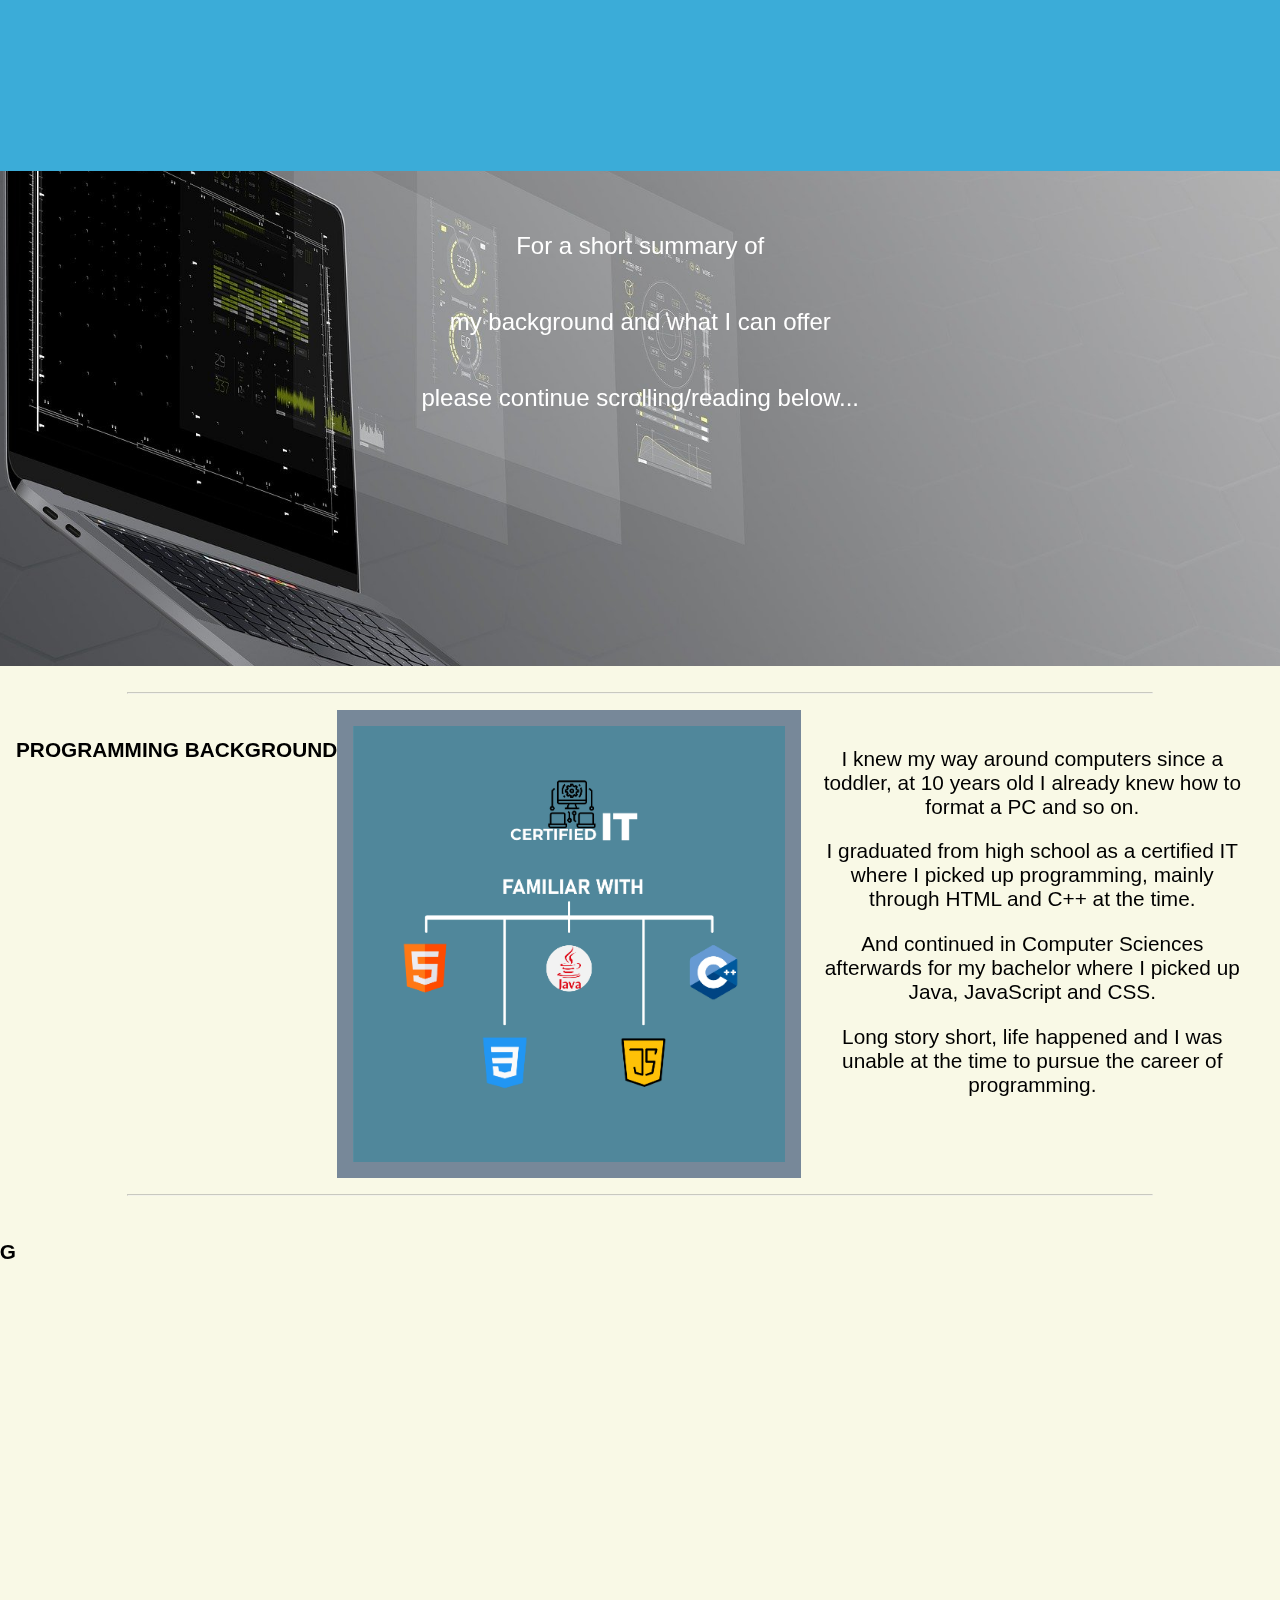
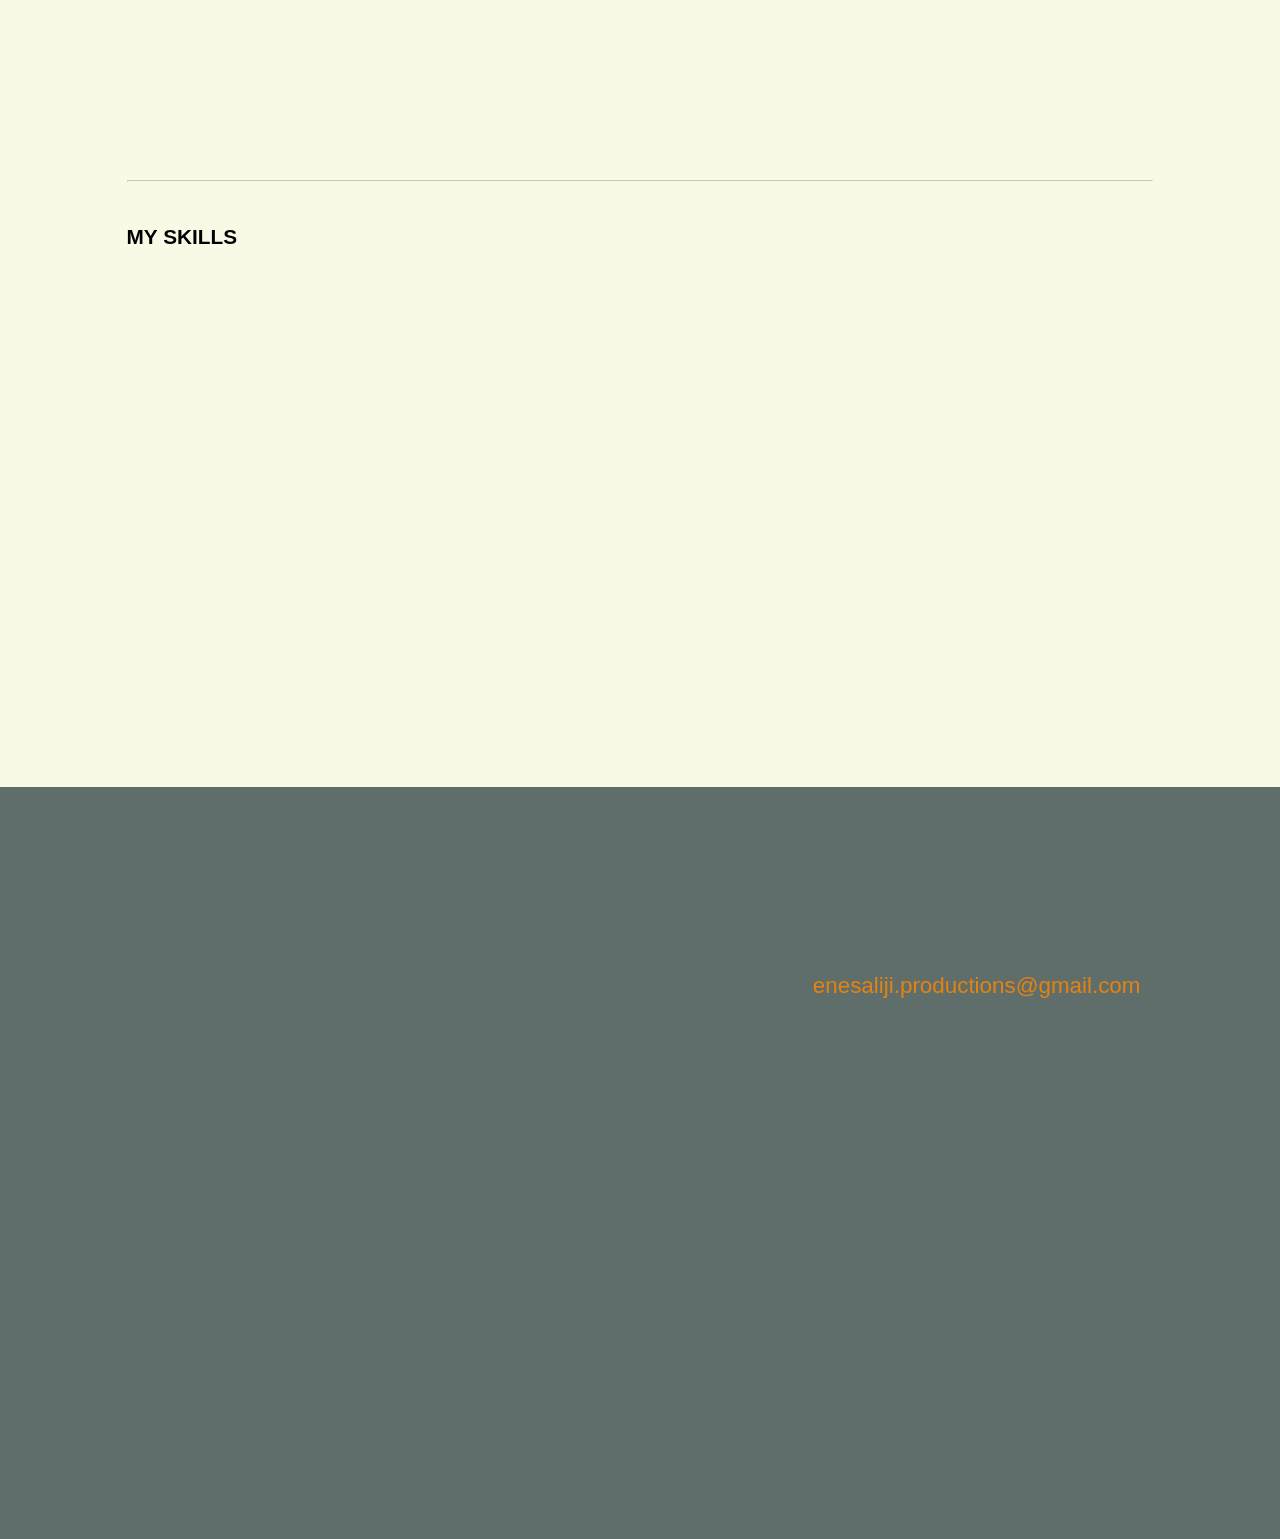
==== index.html @ 5a0e11d9 "up" ====
<!DOCTYPE html>
<html lang="en">
    <head>
        <meta charset="UTF-8">
        <meta name="viewport" content="width=device-width, initial-scale=1.0">
        <link href="https://unpkg.com/aos@2.3.1/dist/aos.css" rel="stylesheet">
        <link rel="stylesheet" href="styles.css">
        <title>Enes Aliji Resume</title>
    </head>
    <body>
        <header>
            <nav>
                <ul>
                    <li><a href="index.html"></a></li>
                    <li><a href="projects.html"></a></li>
                </ul>
            </nav>

            
            <h1 class="fade-in-custom delay1">Enes Aliji</h1>
            <p class="fade-in-custom delay2">The developer you didn't know you need!</p>
            <h3 class="rotate"> </h3> 
        </header>
        
        <section class="parallax" >
            
            <ul>
                <li data-aos="flip-up" data-aos-delay="0" data-aos-duration="800"> For a short summary of </li>
                <li data-aos="flip-up" data-aos-delay="100" data-aos-duration="800"> my background and what I can offer</li>
                <li data-aos="flip-up" data-aos-delay="200" data-aos-duration="800"> please continue scrolling/reading below...</li>
                <!--<li data-aos="flip-up" data-aos-delay="300" data-aos-duration="800"> MY SKILLS</li>
                <li data-aos="flip-up" data-aos-delay="400" data-aos-duration="800"> WHY ME!</li> -->
            </ul>
        </section>
        <section>
            <h3 class="recent-work-title"> </h3>
            <hr>

            

            <div class="recent-work">
                <h4 data-aos="slide-left" data-aos-duration="1000"> PROGRAMMING BACKGROUND</h4>
                <div class="recent-work-image" data-aos="fade-in" data-aos-duration="1500">
                    <img src="images/programmingbg.jpg" alt="placeholder image">
                </div>
                <div class="recent-work-info">
                    
                    <div data-aos="fade-in" data-aos-duration="2500">
                        <p> I knew my way around computers since a toddler, at 10 years old I already knew how to format a PC and so on.</p>
                        <p>I graduated from high school as a certified IT where I picked up programming, mainly through HTML and C++ at the time.</p>
                        <p>And continued in Computer Sciences afterwards for my bachelor where I picked up Java, JavaScript and CSS.</p>
                        <p>Long story short, life happened and I was unable at the time to pursue the career of programming.</p>
                        <!-- <ul class="features">
                            <li> Continued on university with:</li>
                            <li>Java:</li>
                            <li>Developed a game from scratch.</li>
                            <hr>
                            <li> life intervention:</li>
                            <li>Had to give up programming&school.</li>
                            <li>Vuex state management</li>
                            <li>Real time updates</li>
    
                        </ul> -->
                        
                        <!-- <a href=""> Visit Site</a> -->
                    </div>
                </div>
                
            </div>
            
            <hr>
            
            <div class="recent-work">
                <h4 data-aos="slide-right" data-aos-duration="1000">VIDEO EDITING</h4>
                <div class="recent-work-image move-right" data-aos="fade-in" data-aos-duration="1500">
                    <img src="images/slide2.jpg" alt="placeholder image">
                </div>
                    <div class="recent-work-info">
                    
                    <div data-aos="fade-in" data-aos-duration="2500">
                        <p> I am 5 years old as a Video Editor.</p>
                        <p> You could say I'm a senior Video Editor.</p>
                        <p> Half of these years I've worked as a freelancer, remotely with clients from Europe, US, and Canda mainly. </p>
                        <p> I'm exceptionally skilled in Premiere Pro and After Effects, and I know my way around the entire Adobe Suite pretty much.</p>
                        <p> During this time I have:</p>
                        <p> Managed projects on my own from A to Z. </p>
                        <p> Found and discussed solutions with clients.</p>
                        <p> Worked in all kinds of situations.</p>
                    <!--<p>Features</p>
                    <ul class="features">
                        <li>React js view library</li>
                        <li>Latest firestore database</li>
                        <li>Authentication</li>
                        <li>Routing</li>
                        <li>Context API</li>
                        <li>Real time updates</li>
                    </ul> -->
                    
                    <!-- <a href="">Visit Site</a> -->
                    </div>
                </div>
                
            </div>
            
            <hr>

            
            <div class="recent-work">
                <h4 data-aos="slide-left" data-aos-duration="1000">MY SKILLS</h4>
                <div class="recent-work-image" data-aos="fade-in" data-aos-duration="1500">
                    <img src="images/skills.jpg" alt="placeholder image">
                </div>
                <div class="recent-work-info">
                    
                    
                    <div data-aos="fade-in" data-aos-duration="2500">
                        <p> I didn't focus on my technical skills since that's something currently in progress.</p>
                        <p> Since I have a strong background in programming despite not having programmed for a long time now, I'm confident I can become a worthy addition to Unite very quickly.</p>
                        <p> I'm very good at self-learning, I'm a self taught Video Editor and I was able to get at a high level professionaly in a short amount of time.</p>
                        <p> I'm dedicated, I'm a "Go big or go home!" kind of person and I always go BIG.</p>
                        <p> If I'm given the opportunity to work full time in a programming position, that would be something I'd take full advantage of as quick as possible.</p>
                        <p> Thank you for your time! </p>
                    <!--<p>Features</p>
                    <ul class="features">
                        <li>React js view library</li>
                        <li>Latest firestore database</li>
                        <li>Authentication</li>
                        <li>Routing</li>
                        <li>Context API</li>
                        <li>Real time updates</li>
                    </ul> -->
                    
                    <!-- <a href="">Visit Site</a> -->
                    </div>
                </div>
                
            </div>
        </section>

        <section id="contact">
            <div class="contact-info">
                <p class="contact-heading" data-aos="fade-up" data-aos-duration="1000"> Contact me at</p>
                <p class="contact-text" data-aos="slide-left" data-aos-delay="100" data-aos-duration="1500">enesaliji.productions@gmail.com</p>
                <p class="contact-text" data-aos="slide-right" data-aos-delay="100" data-aos-duration="1500">+355 69 933 87 99</p>

            </div>
            <!-- <h class="rotate">Contact</h3> -->
        </section>
        <script src="https://unpkg.com/aos@2.3.1/dist/aos.js"></script>
        <script>
            AOS.init();
          </script>
    </body>
</html>
---- styles.css ----
/*
GLOBAL STYLES 
*/

body{
    font-family: 'Lucida Sans', 'Lucida Sans Regular', 'Lucida Grande', 'Lucida Sans Unicode', Geneva, Verdana, sans-serif;
    font-size: 10px;
    margin: 0;
    width: 100vw;
    text-align: center;
    overflow-x: clip;
    background-color: rgba(241, 241, 194, 0.411);
}

img{
    max-width: 100%;
}

hr{
    width: 80% ;
    opacity: 0.5;
}

ul{
    list-style: none ;
    margin: 0;
    padding: 0;
}

a{
    text-decoration: none;
    color: white;
}

/*
HEADER SECTION
*/

header{
    background: rgb(59, 172, 216) ;
    padding: 1rem;
    height: 25vh;
    color: white;

    
}

nav ul{
    font-size: 1.2rem;
    display: flex;
    justify-content: center;
}

nav li{
    margin: 0 1rem;
}

header h1{
    font-size: 1.6rem;
    padding: 1rem 0;
    border-bottom: 1px solid lightgrey;
    color: white;
}

.rotate{
    margin-top: 2rem;
    font-size: 3rem;
    opacity: 0.4;
}

/*
PARALLAX SECTION
*/

.parallax{
    background-image: url(images/background.jpg);
    height: 55vh;
    background-position: center ;
    background-size: cover;
    background-attachment: fixed;

}

.parallax ul{
    font-size:1.5rem;
    padding: 0.8rem;
    color: white;
}

.parallax li{
    margin: 3rem 0;

}

/*
RECENT WORK SECTION
*/

.recent-work{
    display: flex;
    flex-direction:column;
    font-size: 1.3rem;
    margin: 1rem 1rem;
}

.recent-work-title{
    font-size: 1.6rem;
}

.recent-work-info{
    padding: 1rem;
}

.recent-work-info h4{
    font-size: 1.4rem;
}

.features> li{
    margin: 1rem 0;
}

/*
CONTACT US SECTION
*/

#contact {
    display:flex;
    flex-direction: column;
    padding: 1rem;
    height: 80vh;
    background: #5f6e6b;
    color: rgba(253, 135, 0, 0.836);

}

.contact-heading{
    margin:0;
    font-size: 3rem;
}

.contact-text {
    font-size:1.4rem;
    margin-bottom: 3rem;

}

#contact .rotate{
    display: none;
    
}

@media  (min-width:860px) {
   nav ul{
       justify-content: flex-end;
   }
   
   .rotate{
       margin: 2rem 0 0 0;
       writing-mode: vertical-lr;
       text-orientation: upright;
       font-size: 5rem;
   }

   header{
       height:100%;
   }

   .recent-work{
       flex-direction: row;
   }

   .recent-work-info{
       flex:1;
       padding:1rem;
   }

   .recent-work-image{
       flex: 1;
       border: lightslategray 1rem solid;

   }
   .recent-work-image img{
       width: 100%;
       height: 100%;
   }

   .move-right{
       order: 1;
   }

   
   .contact-heading{
       margin:0;
       font-size: 8rem;
   }

   #contact{
       display: flex;
       flex-direction: row;
       justify-content: space-between ;
       text-align: left;

   }

   #contact .rotate{
       display: block;
   }
}

.fade-in-custom{
    opacity: 0;
    animation: fadeIn ease-in;
    animation-duration: 1s;
    animation-fill-mode: forwards;
}

.delay1{
    animation-delay: 0.5s;
}

.delay2{
    animation-delay: 1.5s;
}

@keyframes fadeIn{
    to{opacity: 1; }
}
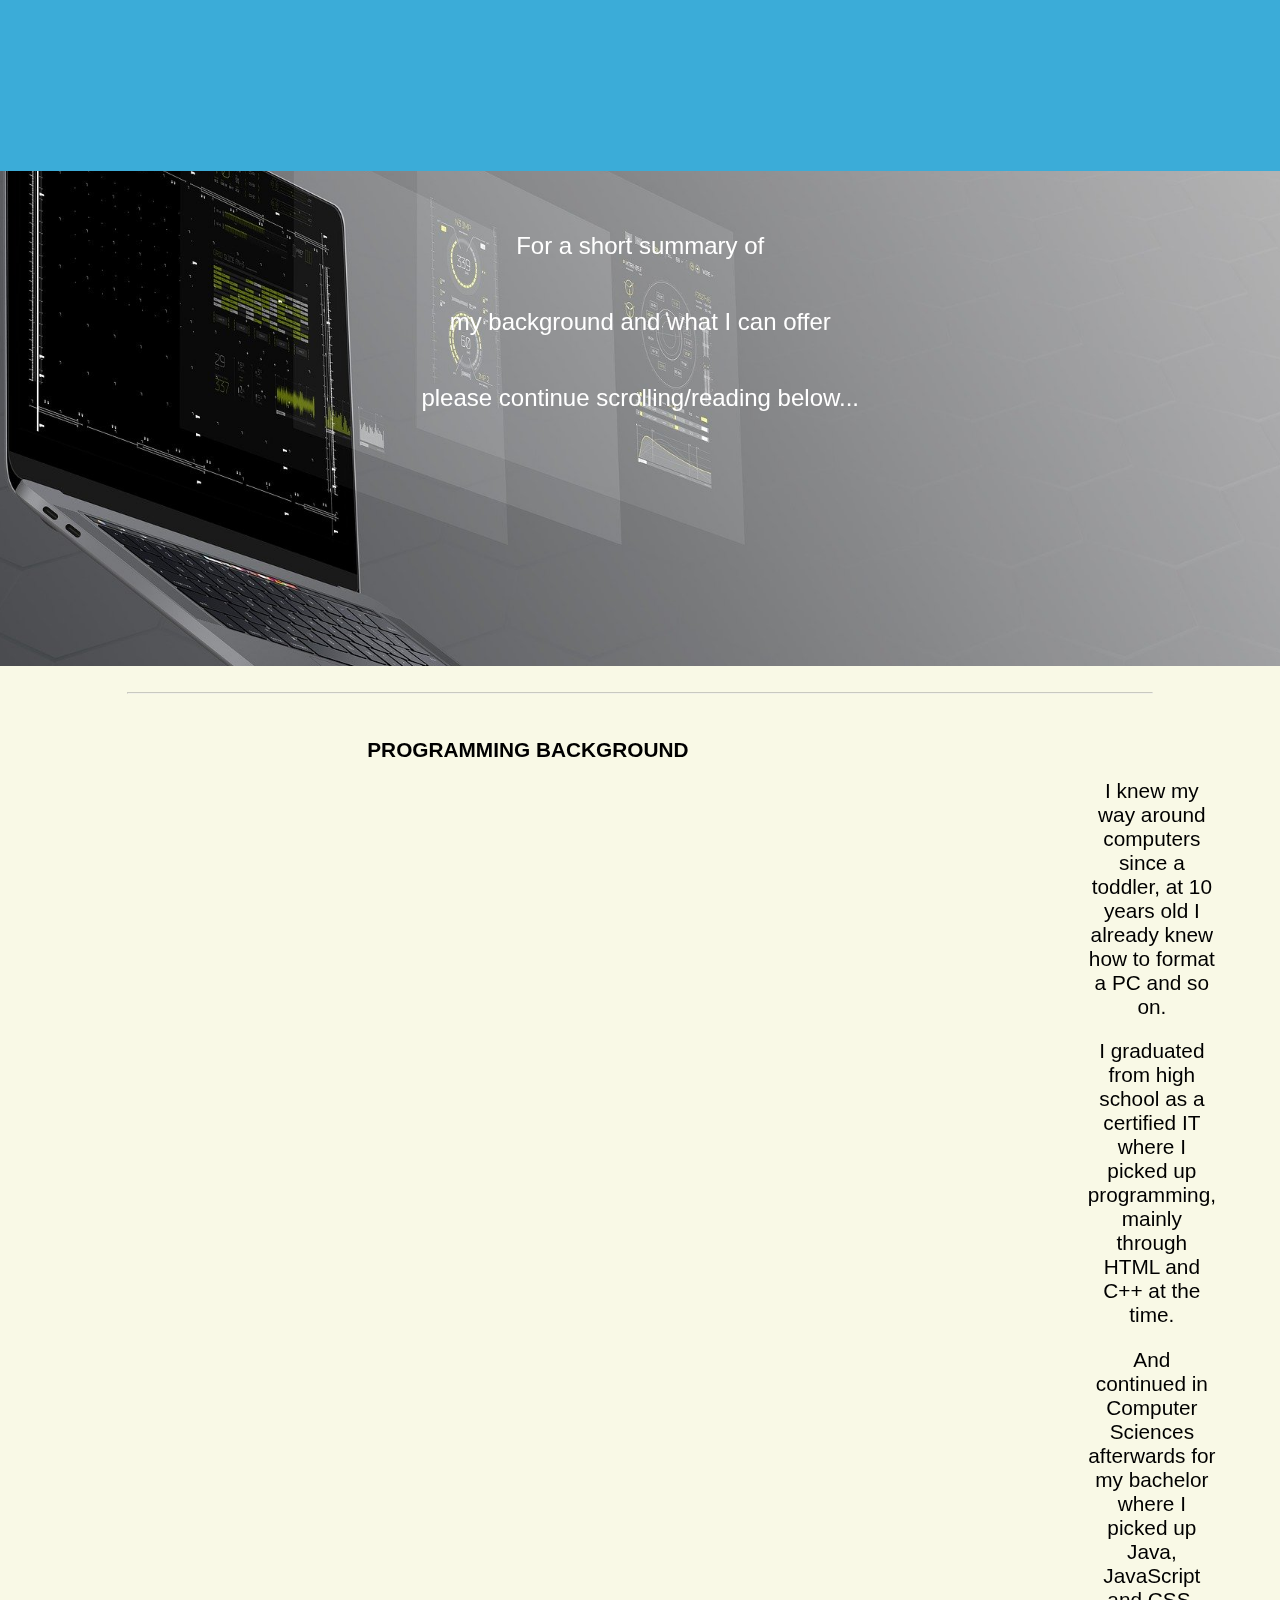
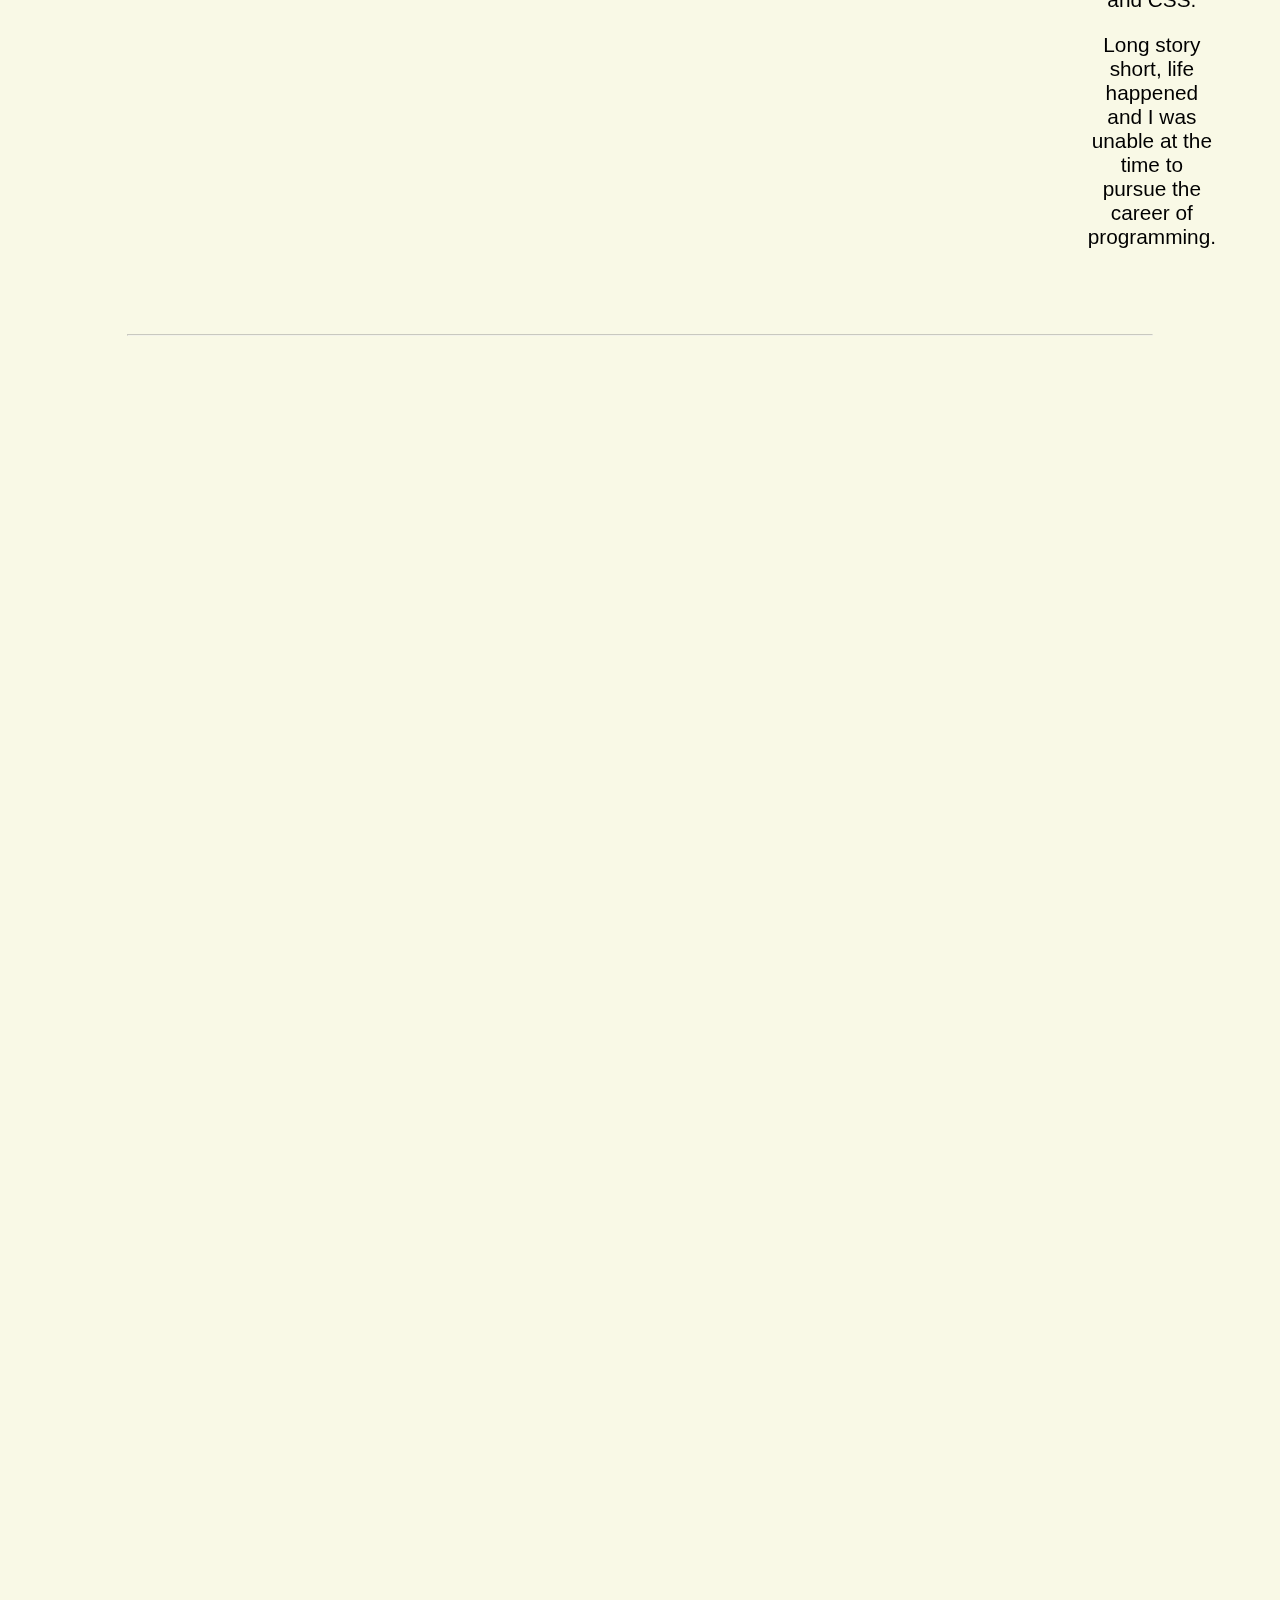
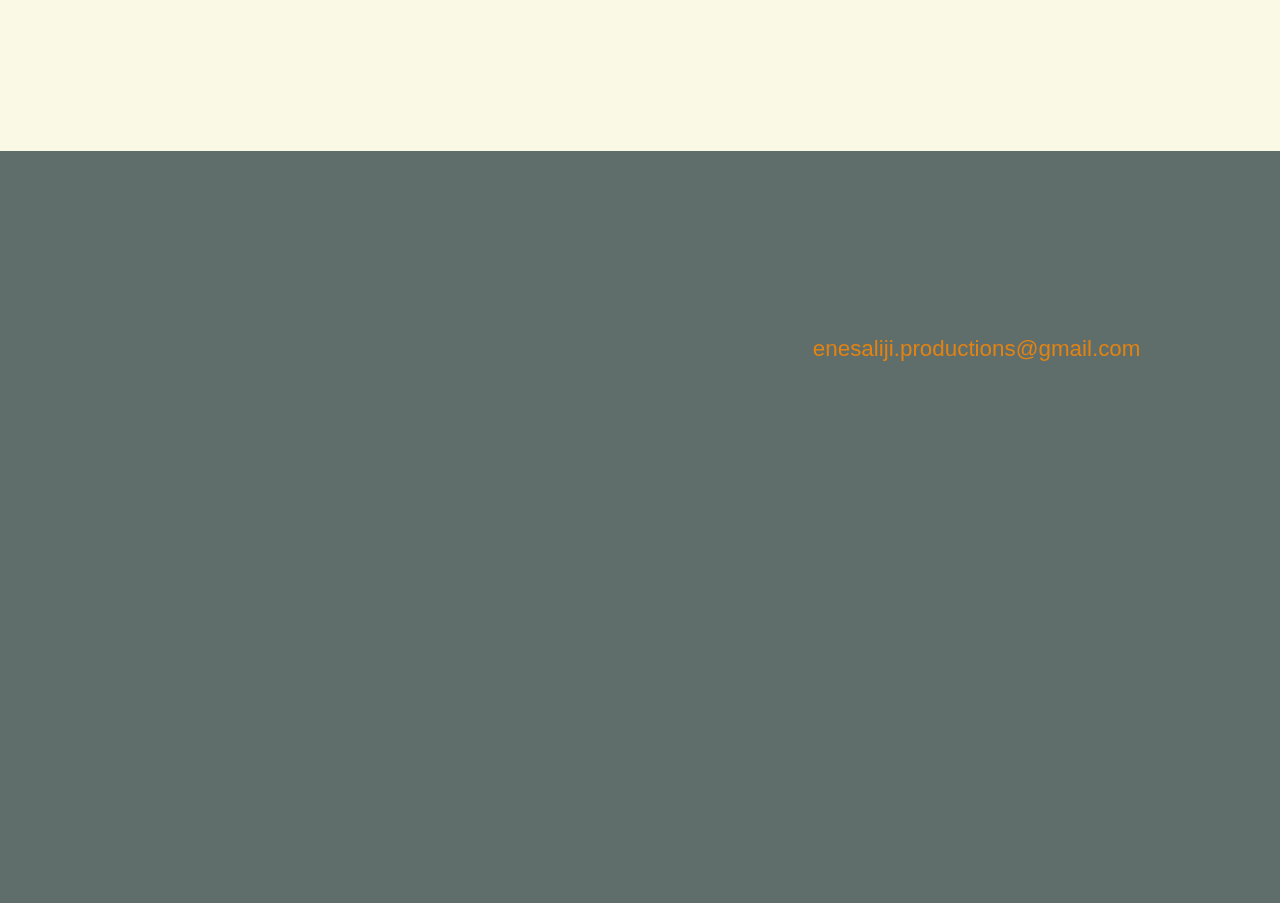
==== commit 013e97ab: "up" ====
--- a/index.html
+++ b/index.html
@@ -39,9 +39,12 @@
             
 
             <div class="recent-work">
+            
+                <div class="title-image-column">
                 <h4 data-aos="slide-left" data-aos-duration="1000"> PROGRAMMING BACKGROUND</h4>
                 <div class="recent-work-image" data-aos="fade-in" data-aos-duration="1500">
                     <img src="images/programmingbg.jpg" alt="placeholder image">
+                </div>
                 </div>
                 <div class="recent-work-info">
                     
@@ -71,9 +74,11 @@
             <hr>
             
             <div class="recent-work">
+                <div class="title-image-column">
                 <h4 data-aos="slide-right" data-aos-duration="1000">VIDEO EDITING</h4>
                 <div class="recent-work-image move-right" data-aos="fade-in" data-aos-duration="1500">
                     <img src="images/slide2.jpg" alt="placeholder image">
+                </div>
                 </div>
                     <div class="recent-work-info">
                     
@@ -106,9 +111,11 @@
 
             
             <div class="recent-work">
+                <div class="title-image-column">
                 <h4 data-aos="slide-left" data-aos-duration="1000">MY SKILLS</h4>
                 <div class="recent-work-image" data-aos="fade-in" data-aos-duration="1500">
                     <img src="images/skills.jpg" alt="placeholder image">
+                </div>
                 </div>
                 <div class="recent-work-info">
                     
--- a/styles.css
+++ b/styles.css
@@ -165,20 +165,29 @@
        height:100%;
    }
 
-   .recent-work{
+    .recent-work{
        flex-direction: row;
-   }
+    }
+
+    .recent-work-image{
+        flex: 1;
+        }
+
+   .title-image-column{
+       flex-direction: column;
+       
+   }
+
+   
 
    .recent-work-info{
-       flex:1;
-       padding:1rem;
-   }
-
-   .recent-work-image{
-       flex: 1;
-       border: lightslategray 1rem solid;
-
-   }
+       flex:2;
+       padding:3rem;
+   }
+
+   
+
+   
    .recent-work-image img{
        width: 100%;
        height: 100%;
@@ -205,7 +214,7 @@
    #contact .rotate{
        display: block;
    }
-}
+
 
 .fade-in-custom{
     opacity: 0;
@@ -226,3 +235,4 @@
     to{opacity: 1; }
 }
 
+}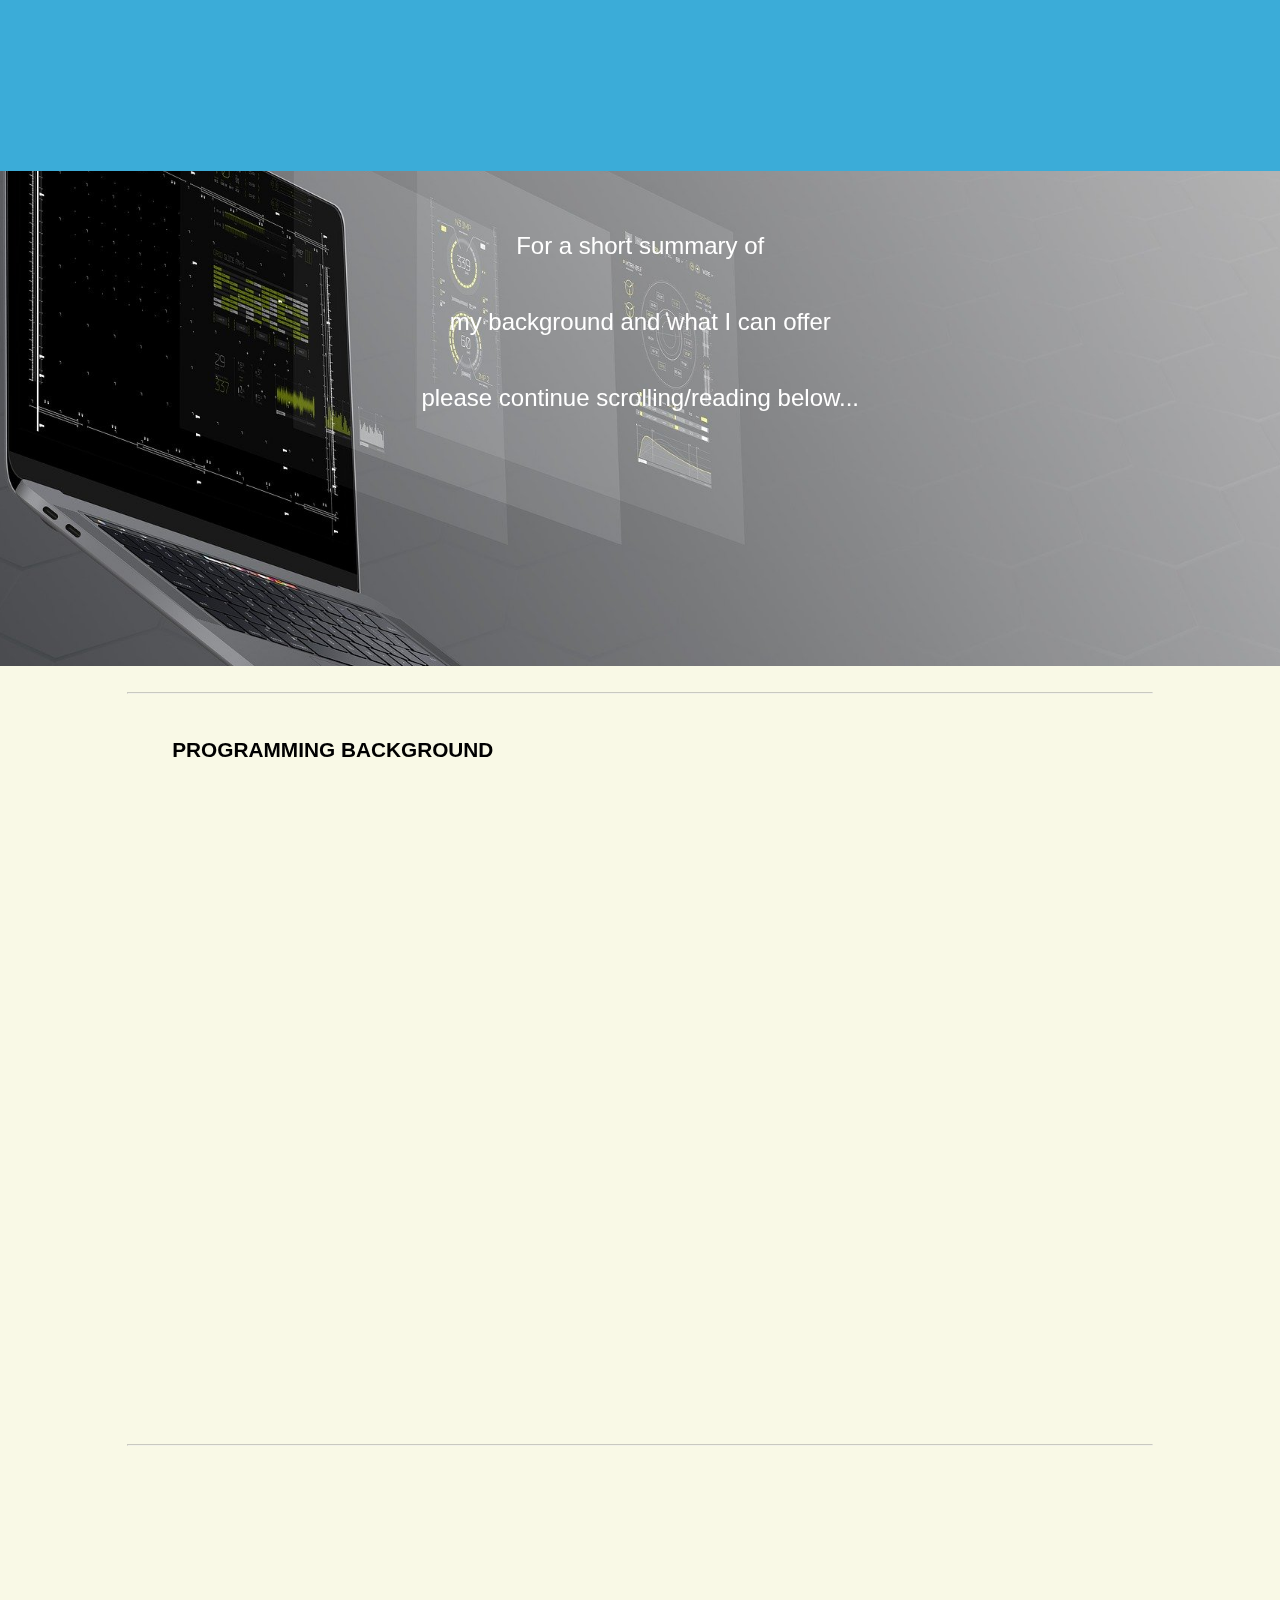
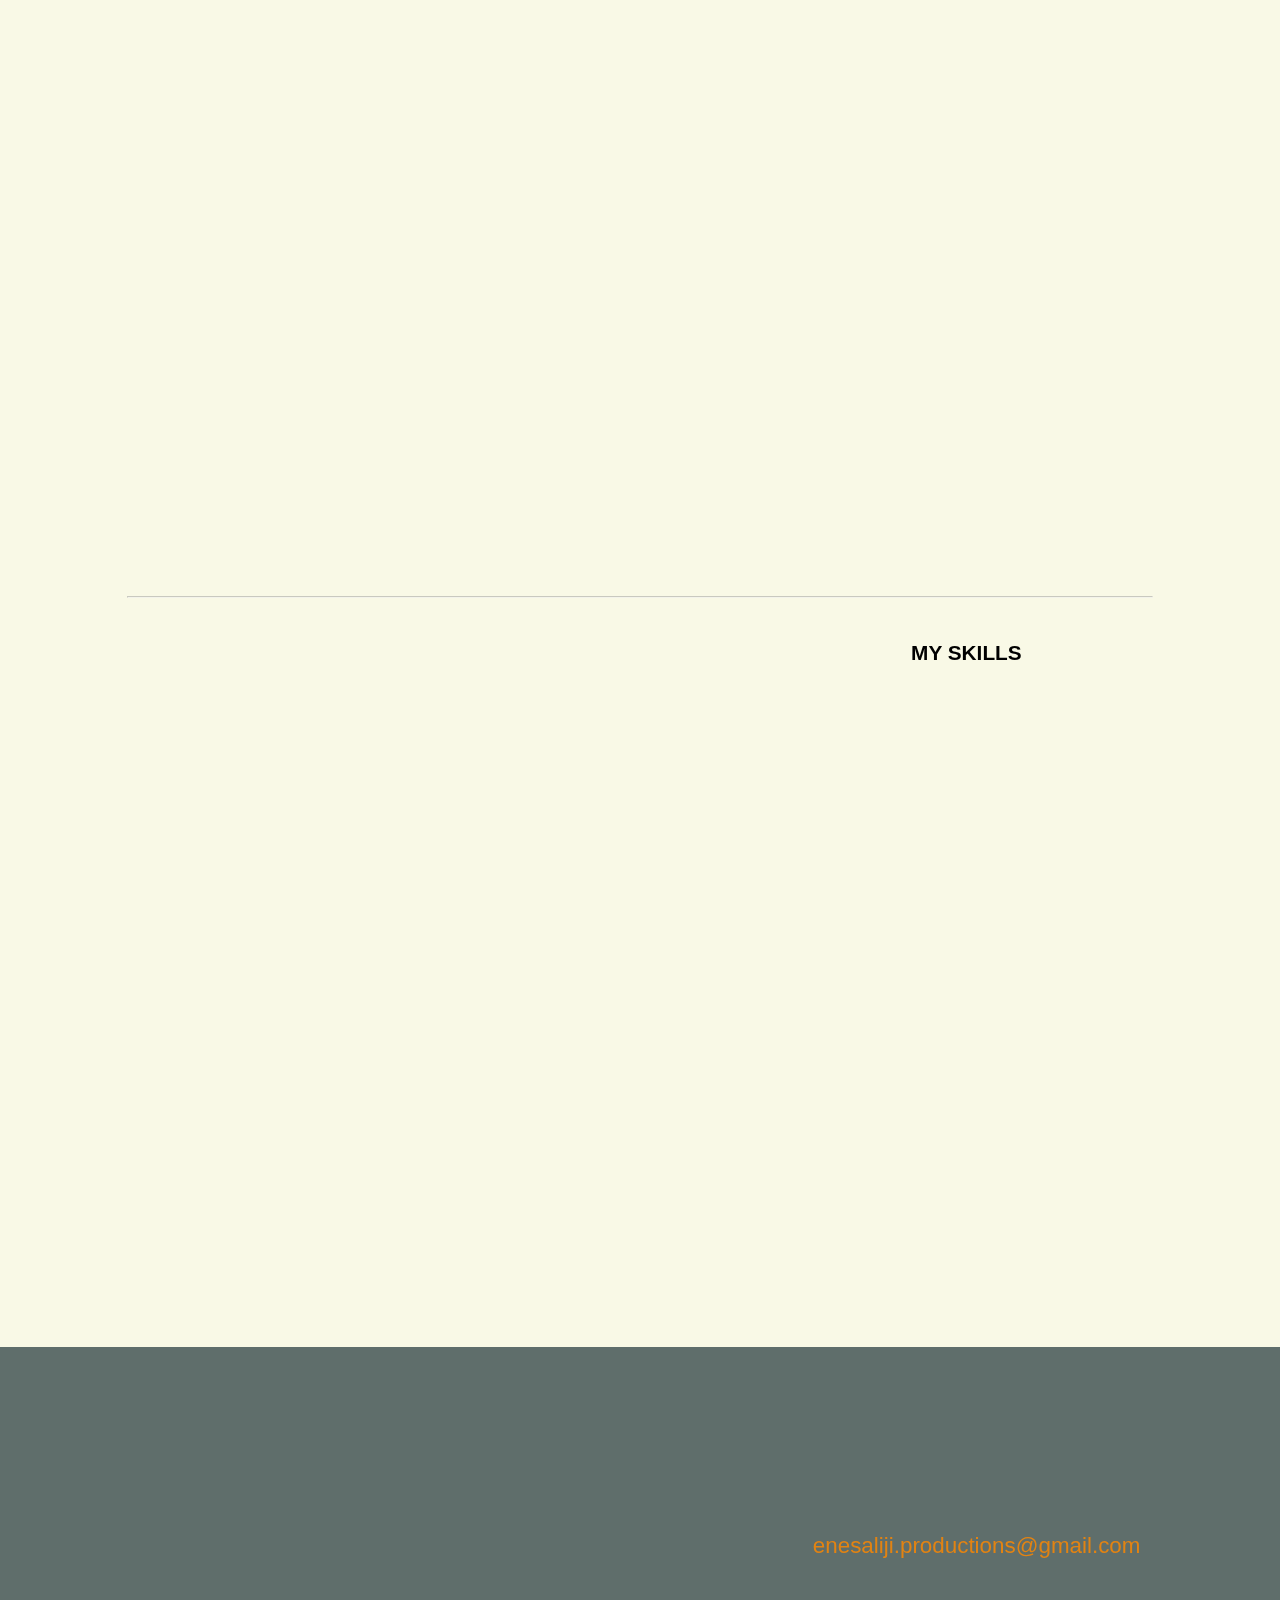
==== commit e04cd329: "up" ====
--- a/index.html
+++ b/index.html
@@ -91,6 +91,8 @@
                         <p> Managed projects on my own from A to Z. </p>
                         <p> Found and discussed solutions with clients.</p>
                         <p> Worked in all kinds of situations.</p>
+                        <p>Please click in the link below if you wish to see some of my Video Editing Work.</p>
+                        
                     <!--<p>Features</p>
                     <ul class="features">
                         <li>React js view library</li>
--- a/styles.css
+++ b/styles.css
@@ -167,6 +167,7 @@
 
     .recent-work{
        flex-direction: row;
+       align-items: center;
     }
 
     .recent-work-image{
@@ -175,6 +176,7 @@
 
    .title-image-column{
        flex-direction: column;
+       flex: 30%;
        
    }
 
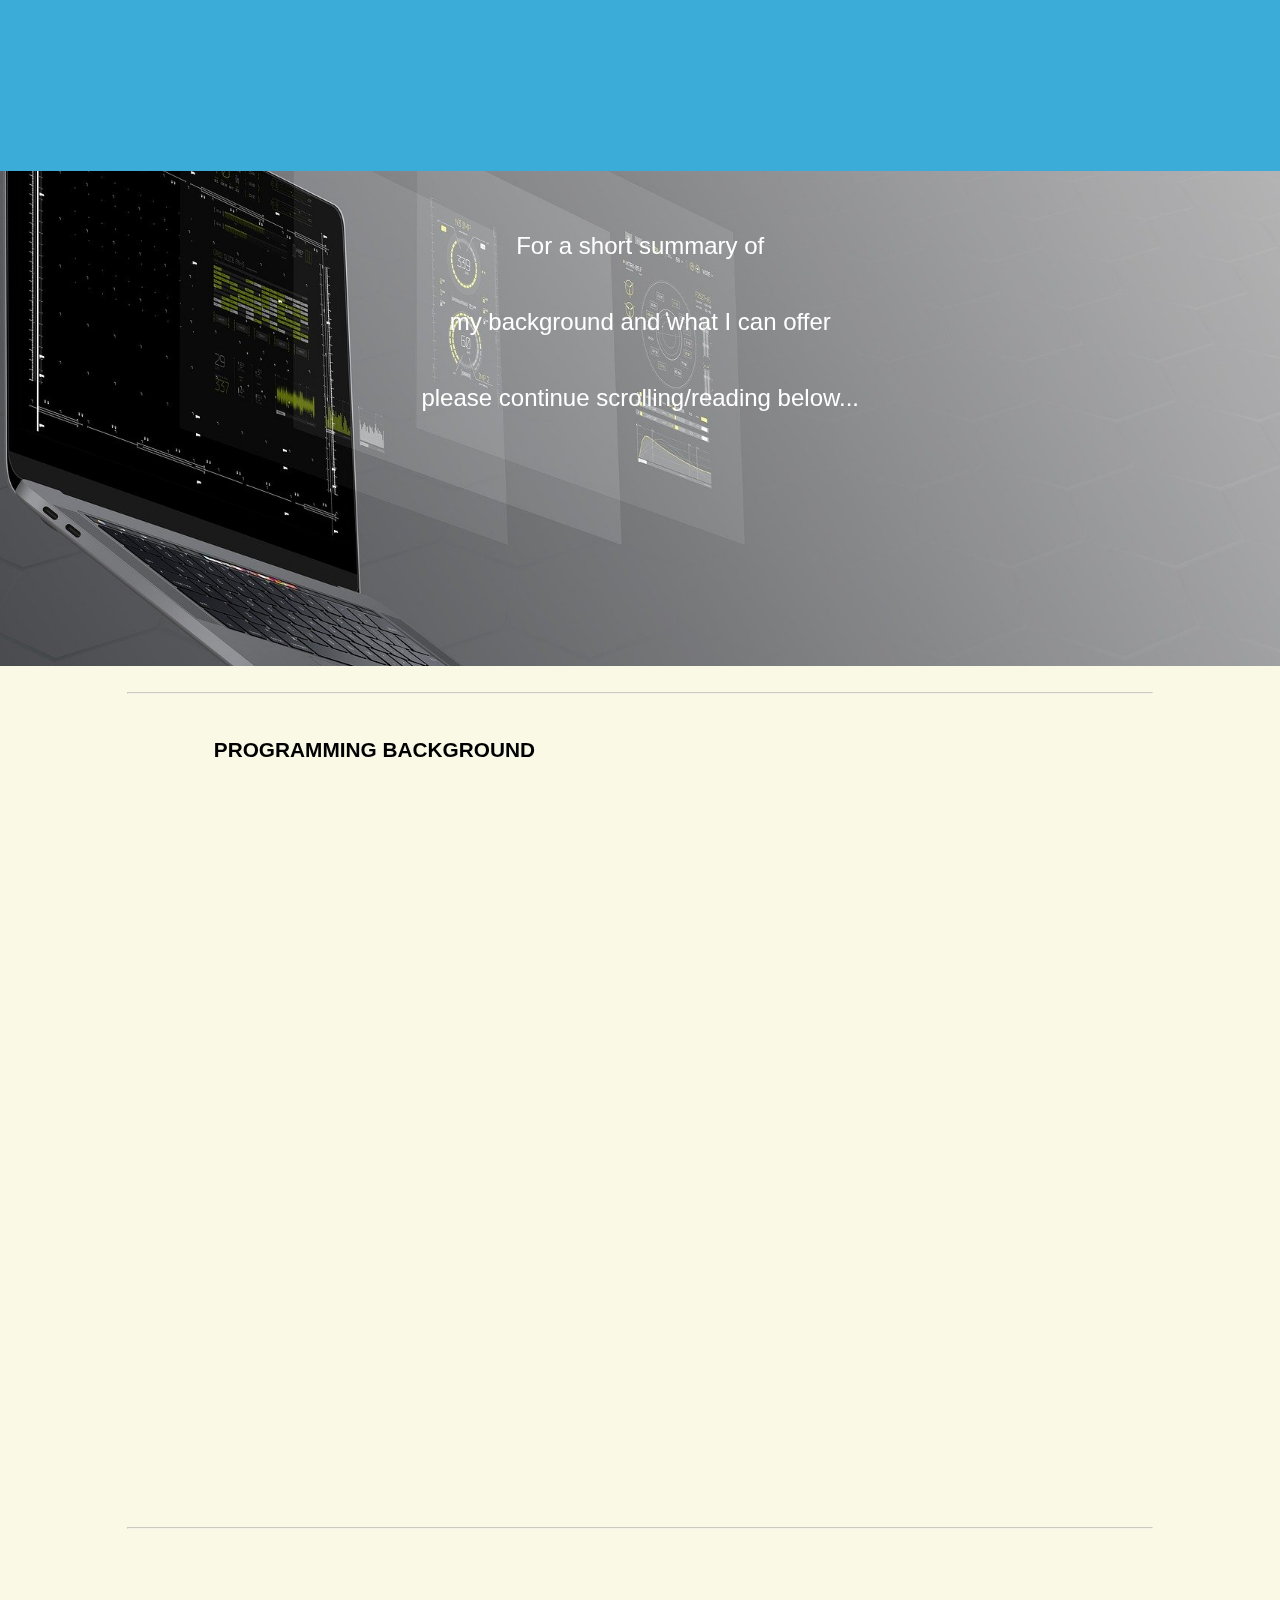
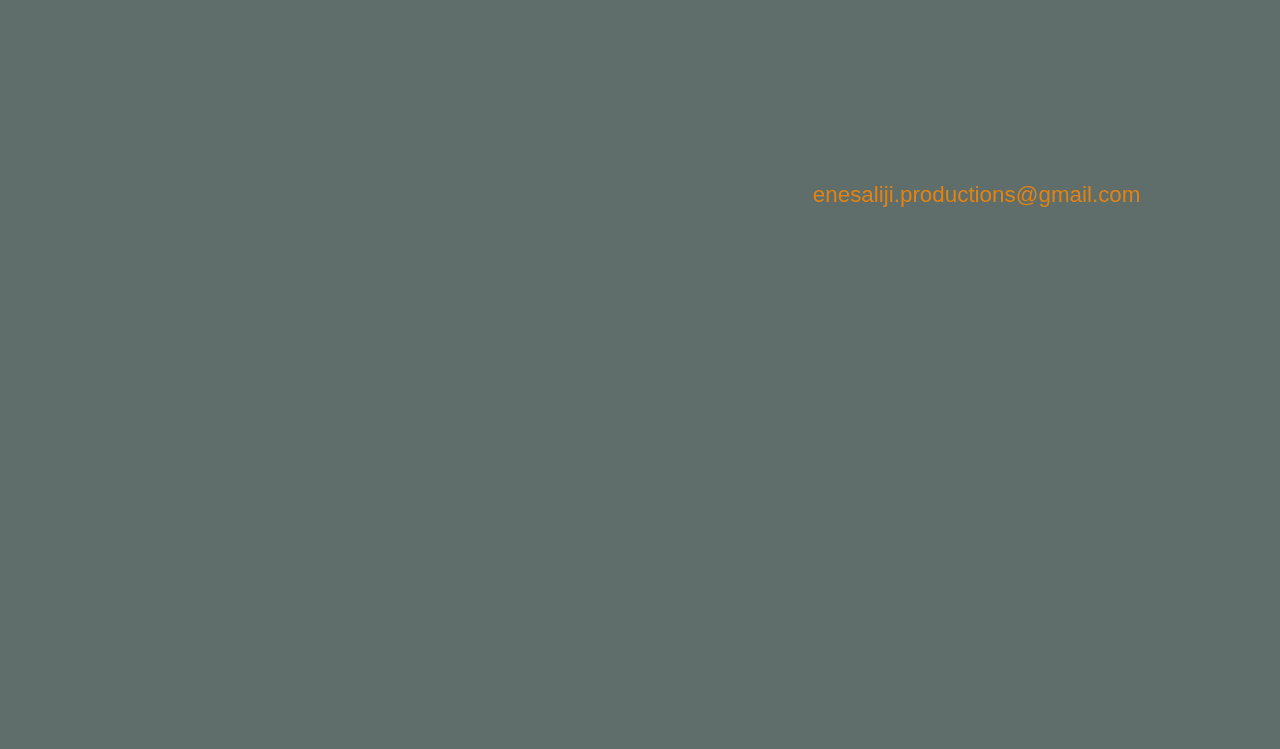
==== commit f79312e7: "up" ====
--- a/index.html
+++ b/index.html
@@ -92,6 +92,7 @@
                         <p> Found and discussed solutions with clients.</p>
                         <p> Worked in all kinds of situations.</p>
                         <p>Please click in the link below if you wish to see some of my Video Editing Work.</p>
+                        <p><a target="_blank" href="https://www.dropbox.com">PORTFOLIO</a></p>
                         
                     <!--<p>Features</p>
                     <ul class="features">
--- a/styles.css
+++ b/styles.css
@@ -176,7 +176,7 @@
 
    .title-image-column{
        flex-direction: column;
-       flex: 30%;
+       flex: 40%;
        
    }
 
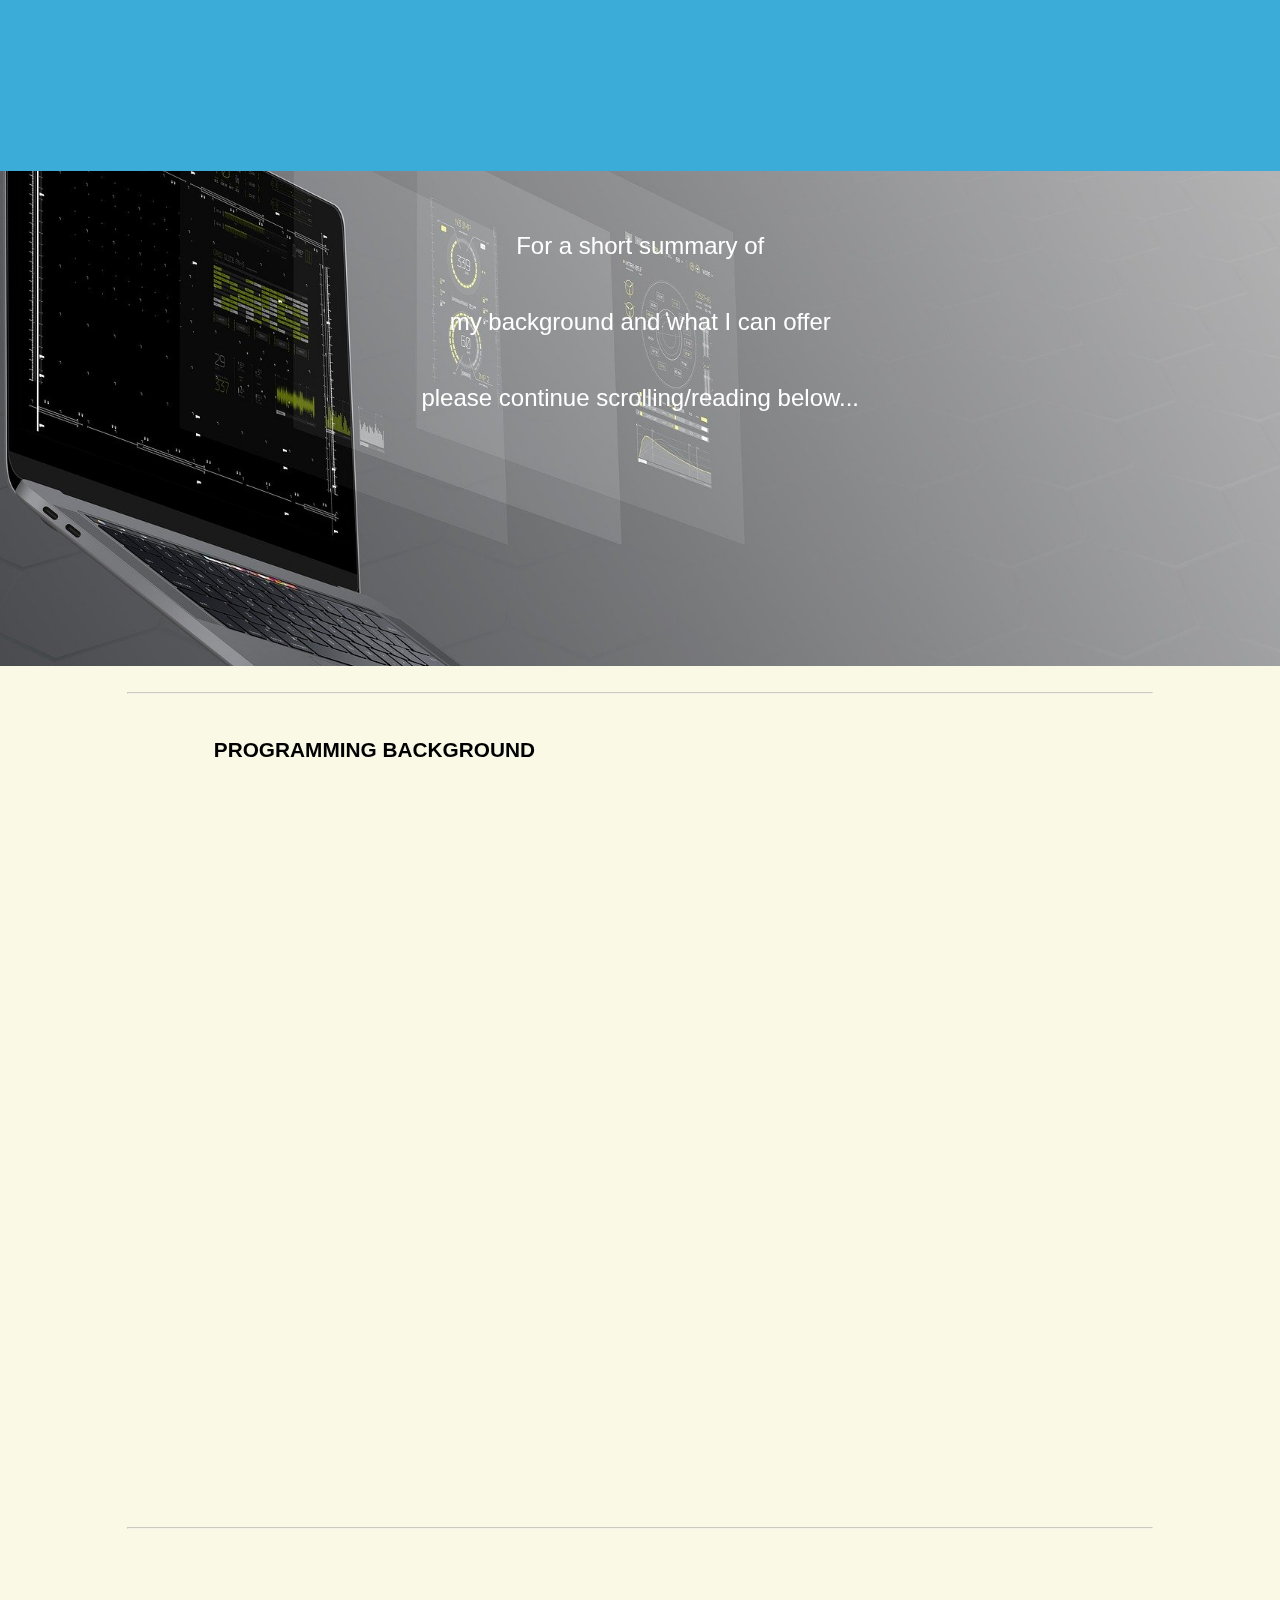
==== commit b0f09a97: "up" ====
--- a/index.html
+++ b/index.html
@@ -25,9 +25,9 @@
         <section class="parallax" >
             
             <ul>
-                <li data-aos="flip-up" data-aos-delay="0" data-aos-duration="800"> For a short summary of </li>
-                <li data-aos="flip-up" data-aos-delay="100" data-aos-duration="800"> my background and what I can offer</li>
-                <li data-aos="flip-up" data-aos-delay="200" data-aos-duration="800"> please continue scrolling/reading below...</li>
+                <li data-aos="flip-up" data-aos-delay="500" data-aos-duration="800"> For a short summary of </li>
+                <li data-aos="flip-up" data-aos-delay="600" data-aos-duration="800"> my background and what I can offer</li>
+                <li data-aos="flip-up" data-aos-delay="700" data-aos-duration="800"> please continue scrolling/reading below...</li>
                 <!--<li data-aos="flip-up" data-aos-delay="300" data-aos-duration="800"> MY SKILLS</li>
                 <li data-aos="flip-up" data-aos-delay="400" data-aos-duration="800"> WHY ME!</li> -->
             </ul>
@@ -41,7 +41,7 @@
             <div class="recent-work">
             
                 <div class="title-image-column">
-                <h4 data-aos="slide-left" data-aos-duration="1000"> PROGRAMMING BACKGROUND</h4>
+                <h4 data-aos="slide-right" data-aos-delay="500" data-aos-duration="1000"> PROGRAMMING BACKGROUND</h4>
                 <div class="recent-work-image" data-aos="fade-in" data-aos-duration="1500">
                     <img src="images/programmingbg.jpg" alt="placeholder image">
                 </div>
@@ -92,7 +92,7 @@
                         <p> Found and discussed solutions with clients.</p>
                         <p> Worked in all kinds of situations.</p>
                         <p>Please click in the link below if you wish to see some of my Video Editing Work.</p>
-                        <p><a target="_blank" href="https://www.dropbox.com">PORTFOLIO</a></p>
+                        <p><a style="color: rgb(24, 64, 109);" target="_blank" href="https://www.dropbox.com/sh/2yn27ce605uxgvz/AACybVfiEcUw2yEQN6-uAxQSa?dl=0">Portfolio</a></p>
                         
                     <!--<p>Features</p>
                     <ul class="features">
@@ -115,7 +115,7 @@
             
             <div class="recent-work">
                 <div class="title-image-column">
-                <h4 data-aos="slide-left" data-aos-duration="1000">MY SKILLS</h4>
+                <h4 data-aos="slide-right" data-aos-duration="1000">MY SKILLS</h4>
                 <div class="recent-work-image" data-aos="fade-in" data-aos-duration="1500">
                     <img src="images/skills.jpg" alt="placeholder image">
                 </div>
@@ -150,7 +150,7 @@
         <section id="contact">
             <div class="contact-info">
                 <p class="contact-heading" data-aos="fade-up" data-aos-duration="1000"> Contact me at</p>
-                <p class="contact-text" data-aos="slide-left" data-aos-delay="100" data-aos-duration="1500">enesaliji.productions@gmail.com</p>
+                <p class="contact-text" data-aos="fade-in" data-aos-delay="100" data-aos-duration="1500">enesaliji.productions@gmail.com</p>
                 <p class="contact-text" data-aos="slide-right" data-aos-delay="100" data-aos-duration="1500">+355 69 933 87 99</p>
 
             </div>
--- a/styles.css
+++ b/styles.css
@@ -226,11 +226,11 @@
 }
 
 .delay1{
+    animation-delay: 0.2s;
+}
+
+.delay2{
     animation-delay: 0.5s;
-}
-
-.delay2{
-    animation-delay: 1.5s;
 }
 
 @keyframes fadeIn{
